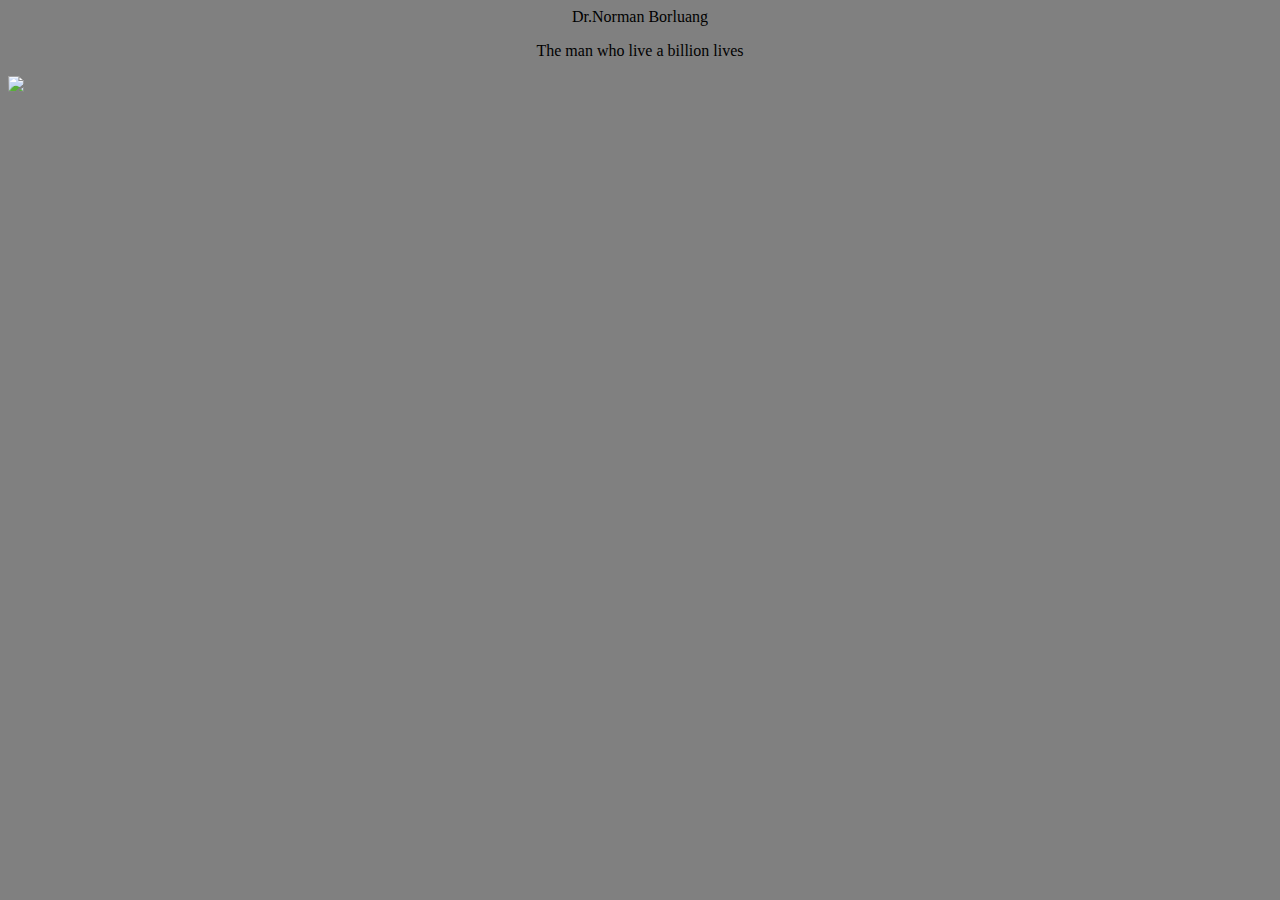
==== project1.html @ e16bb9f1 "setup project1" ====
<!Doctype html>
<head>
  <meta charset="UTF-8">
  <meta http-equiv="X-UA-Compatible" content="IE=edge">
  <meta name="viewport" content="width=device-width, initial-scale=1.0">
  <title>project1</title>
  
  <link rel="stylesheet" href="styles.css">
  <style>
    
    body{
      background-color: gray 
    }
    #title{
      text-align: center;
    }
    #image{
      max-width: 100%;
      text-align: center;
      height:auto;

    }
    img{
      display: block;
    }
  </style>
</head>
<body>
  <div id="main">
    <div id="title">
      Dr.Norman Borluang
      <p>The man who live a billion lives</p>
    </div>
    <div id="img-div">

      <div id="image">
        <img src="https://cdn.freecodecamp.org/testable-projects-fcc/images/tribute-page-main-image.jpg">

      </div>
      <div id="img-caption">
    

      </div>
  
    </div>
    
    
    <div id="tribute-info">

    </div>
    <div id="tribute-link">
      <a href="#">

    </div>
    <div id="">
  </div>
</body>
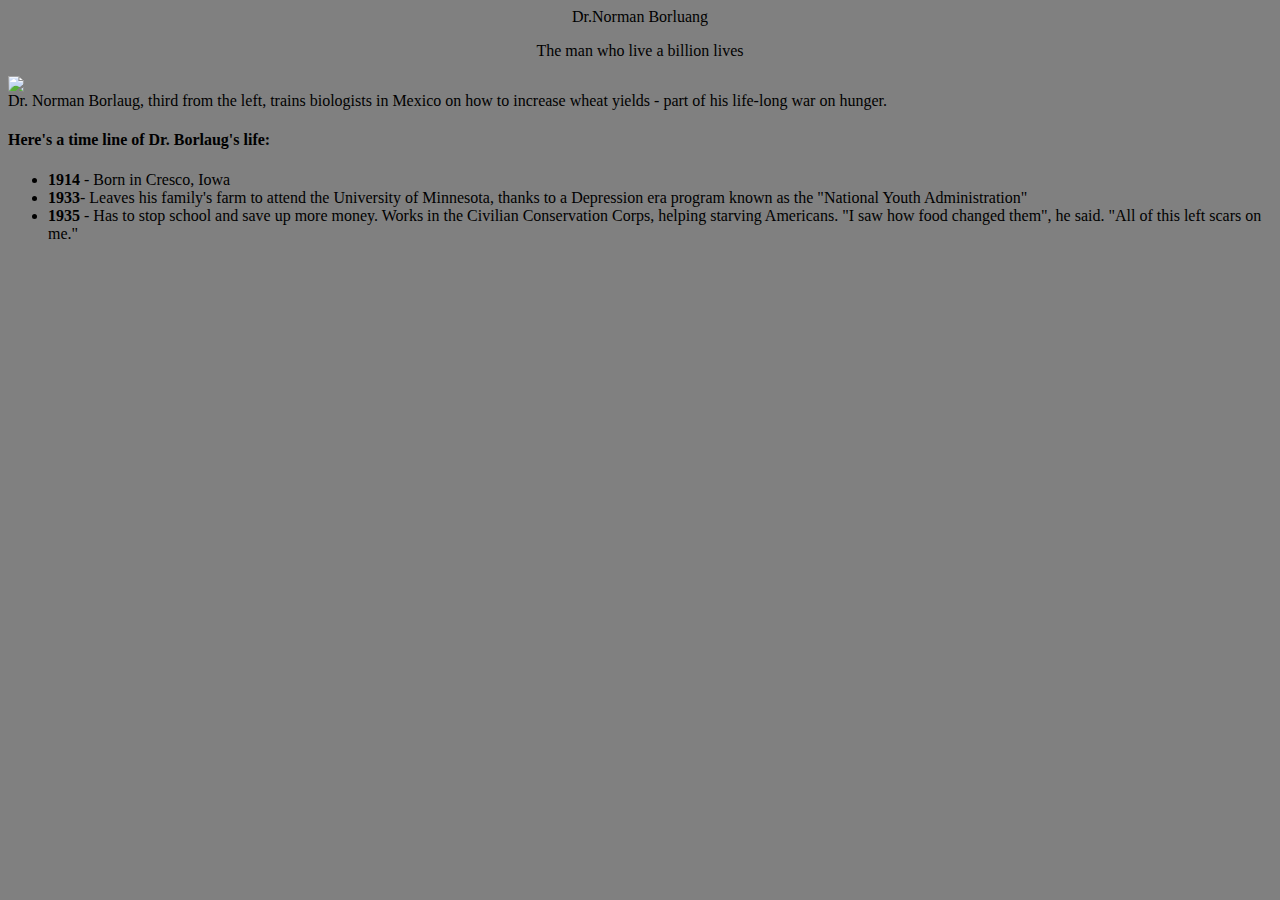
==== commit b010713a: "attribute ifos" ====
--- a/project1.html
+++ b/project1.html
@@ -22,6 +22,7 @@
     }
     img{
       display: block;
+      align-items: center;
     }
   </style>
 </head>
@@ -38,7 +39,7 @@
 
       </div>
       <div id="img-caption">
-    
+        Dr. Norman Borlaug, third from the left, trains biologists in Mexico on how to increase wheat yields - part of his life-long war on hunger.
 
       </div>
   
@@ -46,6 +47,11 @@
     
     
     <div id="tribute-info">
+      <h4>Here's a time line of Dr. Borlaug's life:</h4>
+      <ul>
+        <li><b>1914</b> - Born in Cresco, Iowa</li>
+        <li><b>1933</b>- Leaves his family's farm to attend the University of Minnesota, thanks to a Depression era program known as the "National Youth Administration" </li>
+        <li><b>1935</b> - Has to stop school and save up more money. Works in the Civilian Conservation Corps, helping starving Americans. "I saw how food changed them", he said. "All of this left scars on me." </li>
 
     </div>
     <div id="tribute-link">
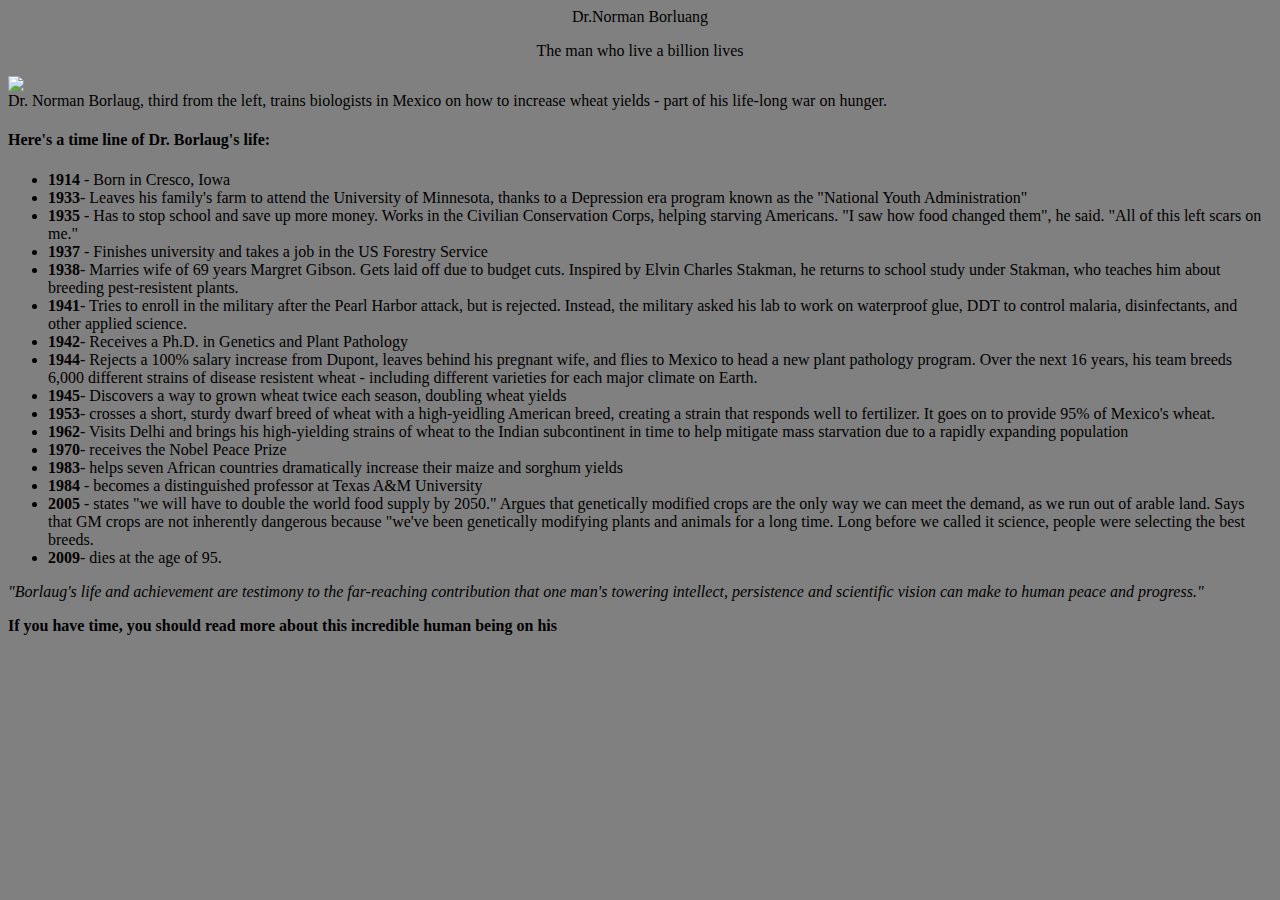
==== commit 219402e7: "completed tribute info" ====
--- a/project1.html
+++ b/project1.html
@@ -27,7 +27,7 @@
   </style>
 </head>
 <body>
-  <div id="main">
+  <main id="main">
     <div id="title">
       Dr.Norman Borluang
       <p>The man who live a billion lives</p>
@@ -52,6 +52,26 @@
         <li><b>1914</b> - Born in Cresco, Iowa</li>
         <li><b>1933</b>- Leaves his family's farm to attend the University of Minnesota, thanks to a Depression era program known as the "National Youth Administration" </li>
         <li><b>1935</b> - Has to stop school and save up more money. Works in the Civilian Conservation Corps, helping starving Americans. "I saw how food changed them", he said. "All of this left scars on me." </li>
+        <li><b>1937</b> - Finishes university and takes a job in the US Forestry Service </li>
+        <li><b>1938</b>- Marries wife of 69 years Margret Gibson. Gets laid off due to budget cuts. Inspired by Elvin Charles Stakman, he returns to school study under Stakman, who teaches him about breeding pest-resistent plants. </li>
+        <li><b>1941</b>- Tries to enroll in the military after the Pearl Harbor attack, but is rejected. Instead, the military asked his lab to work on waterproof glue, DDT to control malaria, disinfectants, and other applied science. </li>
+        <li><b>1942</b>- Receives a Ph.D. in Genetics and Plant Pathology </li>
+        <li><b>1944</b>- Rejects a 100% salary increase from Dupont, leaves behind his pregnant wife, and flies to Mexico to head a new plant pathology program. Over the next 16 years, his team breeds 6,000 different strains of disease resistent wheat - including different varieties for each major climate on Earth. </li>
+        <li><b>1945</b>- Discovers a way to grown wheat twice each season, doubling wheat yields </li>
+        <li><b>1953</b>- crosses a short, sturdy dwarf breed of wheat with a high-yeidling American breed, creating a strain that responds well to fertilizer. It goes on to provide 95% of Mexico's wheat. </li>
+        <li><b>1962</b>- Visits Delhi and brings his high-yielding strains of wheat to the Indian subcontinent in time to help mitigate mass starvation due to a rapidly expanding population </li>
+        <li><b>1970</b>- receives the Nobel Peace Prize</li>
+        <li><b>1983</b>- helps seven African countries dramatically increase their maize and sorghum yields </li>
+        <li><b>1984</b> - becomes a distinguished professor at Texas A&M University </li>
+        <li><b>2005 </b>- states "we will have to double the world food supply by 2050." Argues that genetically modified crops are the only way we can meet the demand, as we run out of arable land. Says that GM crops are not inherently dangerous because "we've been genetically modifying plants and animals for a long time. Long before we called it science, people were selecting the best breeds.</li>
+        <li><b>2009</b>- dies at the age of 95.</li>
+      </ul>
+      <p><i>"Borlaug's life and achievement are testimony to the far-reaching contribution that one man's towering intellect, persistence and scientific vision can make to human peace and progress." </i><p>
+
+    </div>
+    <p><b>    
+
+If you have time, you should read more about this incredible human being on his
 
     </div>
     <div id="tribute-link">
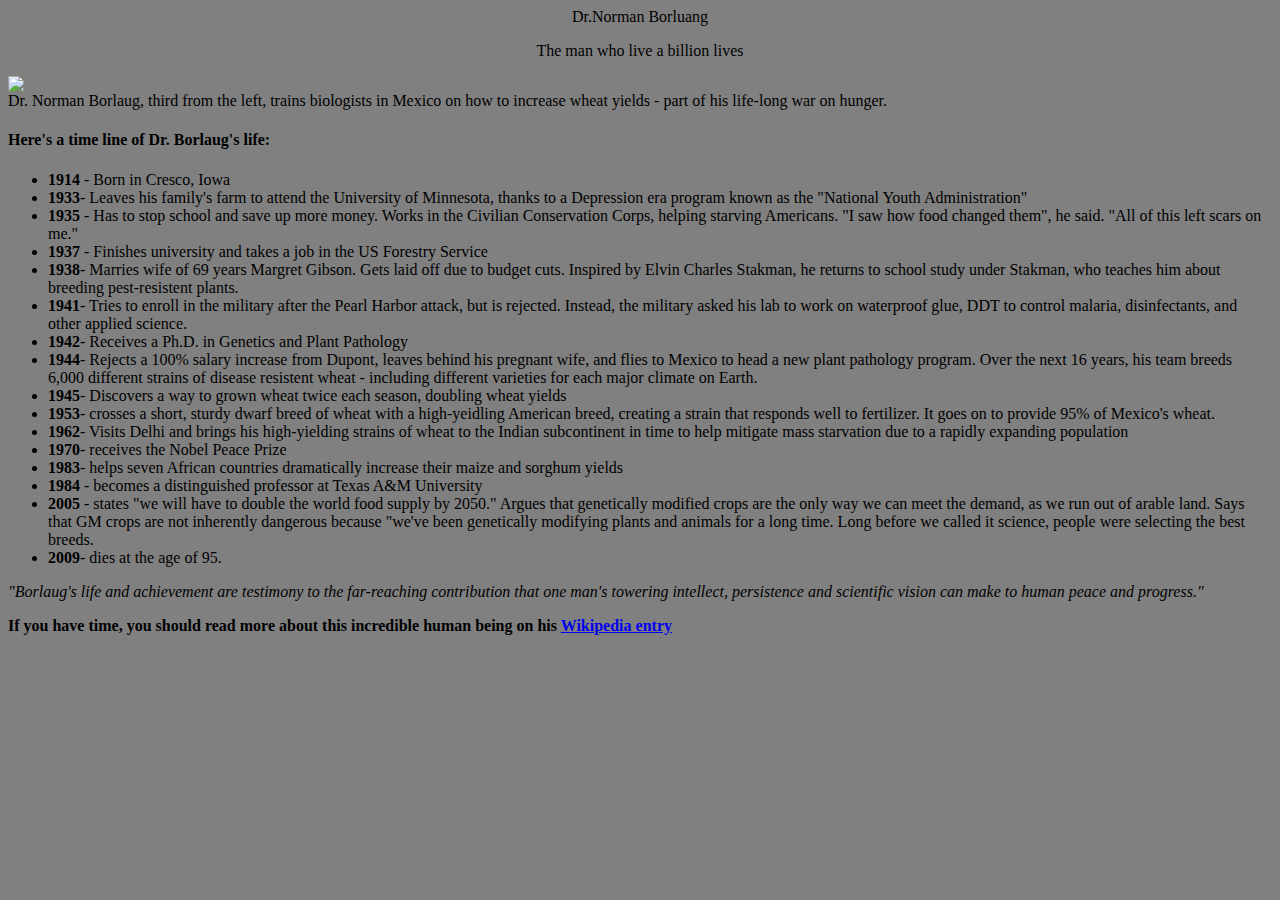
==== commit ecc07073: "added an a tag" ====
--- a/project1.html
+++ b/project1.html
@@ -74,10 +74,8 @@
 If you have time, you should read more about this incredible human being on his
 
     </div>
-    <div id="tribute-link">
-      <a href="#">
+    <a href ="https://en.wikipedia.org/wiki/Norman_Borlaug" id="tribute-link" target="-blank"> Wikipedia entry</a></b></p>
 
-    </div>
-    <div id="">
-  </div>
+  </main>
+</body>
 </body>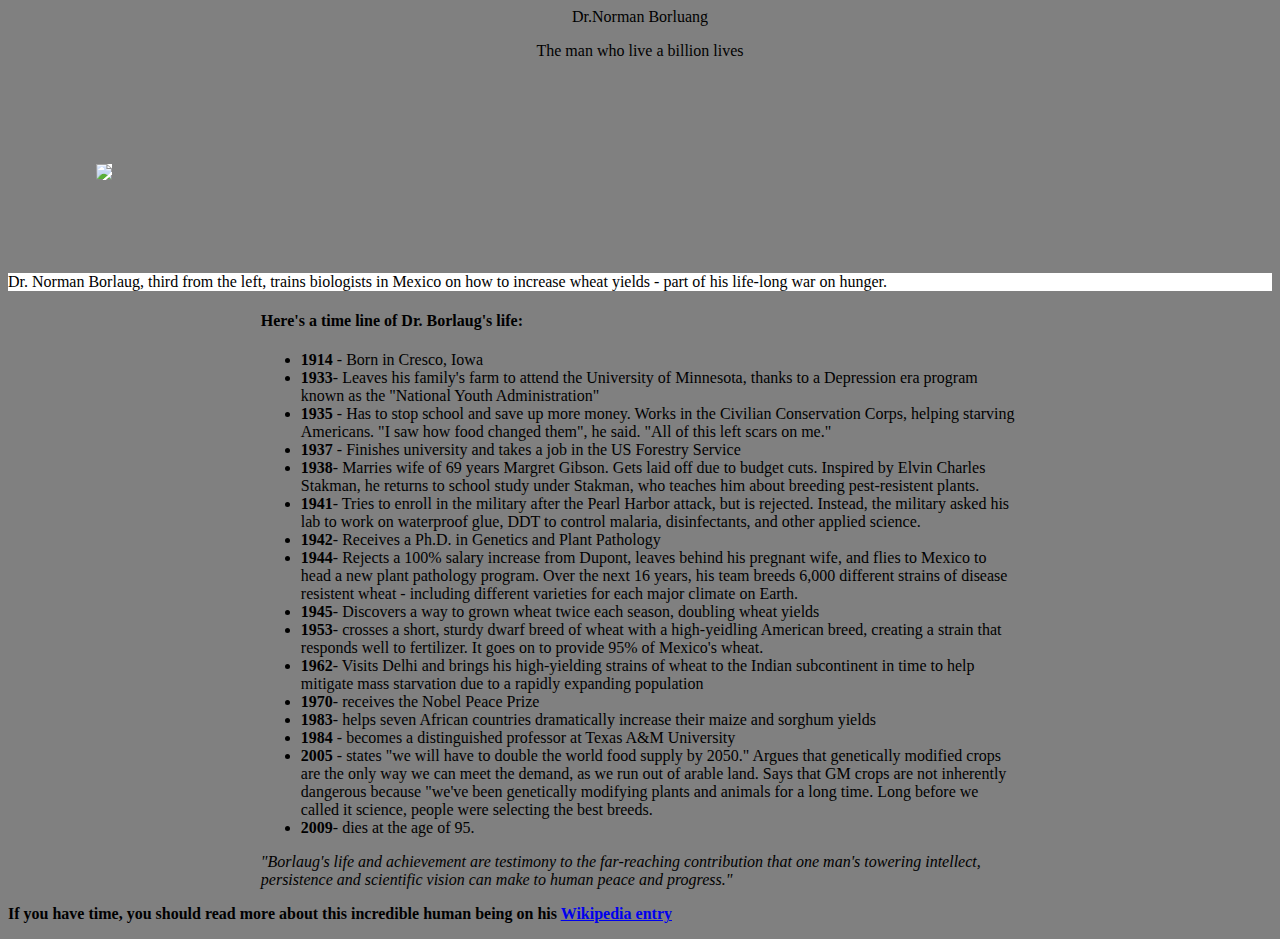
==== commit c3ef4915: "styling" ====
--- a/project1.html
+++ b/project1.html
@@ -7,7 +7,9 @@
   
   <link rel="stylesheet" href="styles.css">
   <style>
-    
+     #main{
+      background-color: gray
+    }
     body{
       background-color: gray 
     }
@@ -15,14 +17,24 @@
       text-align: center;
     }
     #image{
-      max-width: 100%;
-      text-align: center;
-      height:auto;
+      max-width:100%;
+      max-height:auto;
+    }
+    img{
+      align-items:  center;
+      
+      margin: 7%;
+      background-color: white;
 
     }
-    img{
-      display: block;
-      align-items: center;
+    #tribute-info{
+      margin-left: 20%;
+      margin-right:20%;
+      
+    }
+    #img-caption{
+      background-color: white;
+
     }
   </style>
 </head>
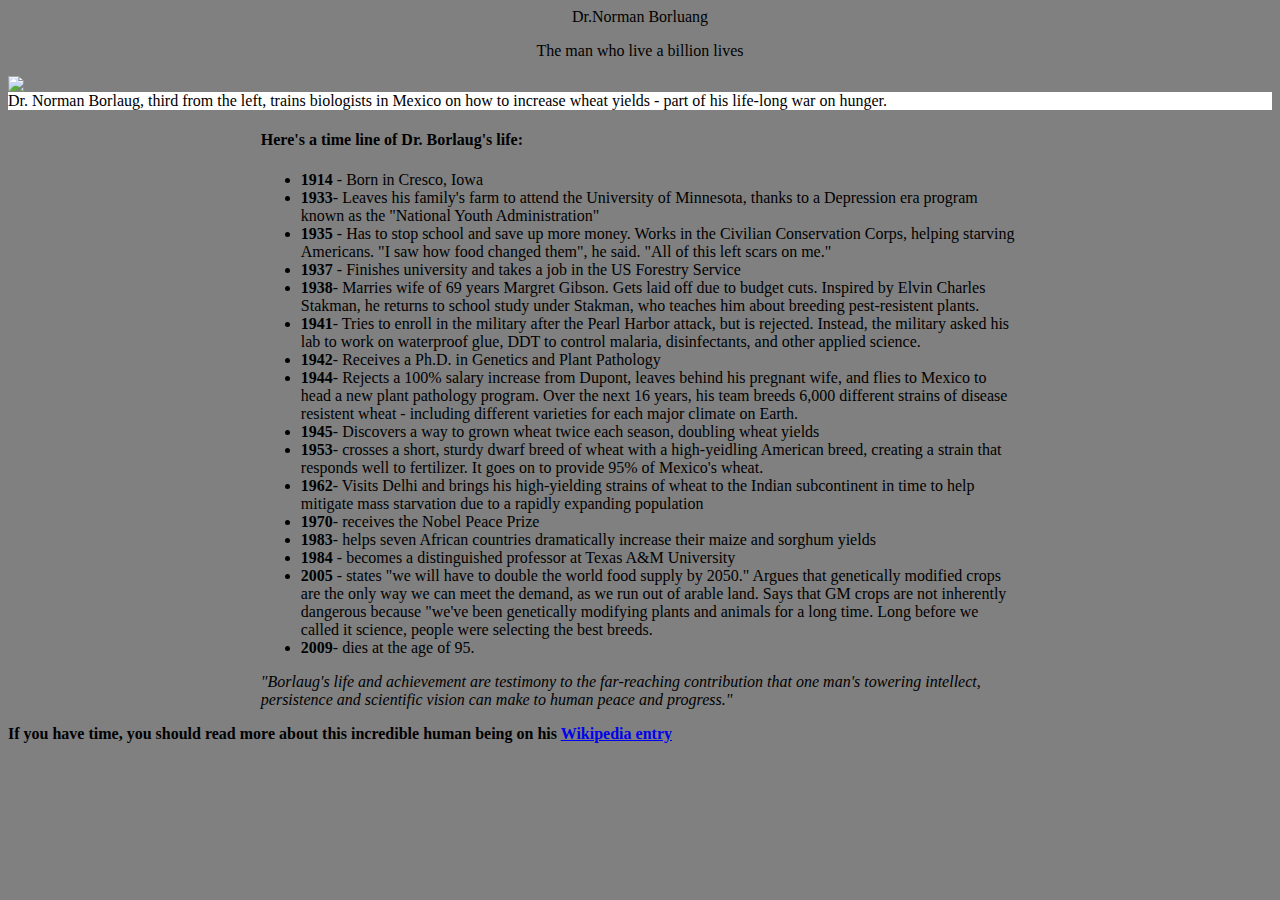
==== commit 78614c58: "centered image" ====
--- a/project1.html
+++ b/project1.html
@@ -21,10 +21,9 @@
       max-height:auto;
     }
     img{
-      align-items:  center;
-      
-      margin: 7%;
-      background-color: white;
+      display: block;
+  margin-left: auto;
+  margin-right: auto;
 
     }
     #tribute-info{
